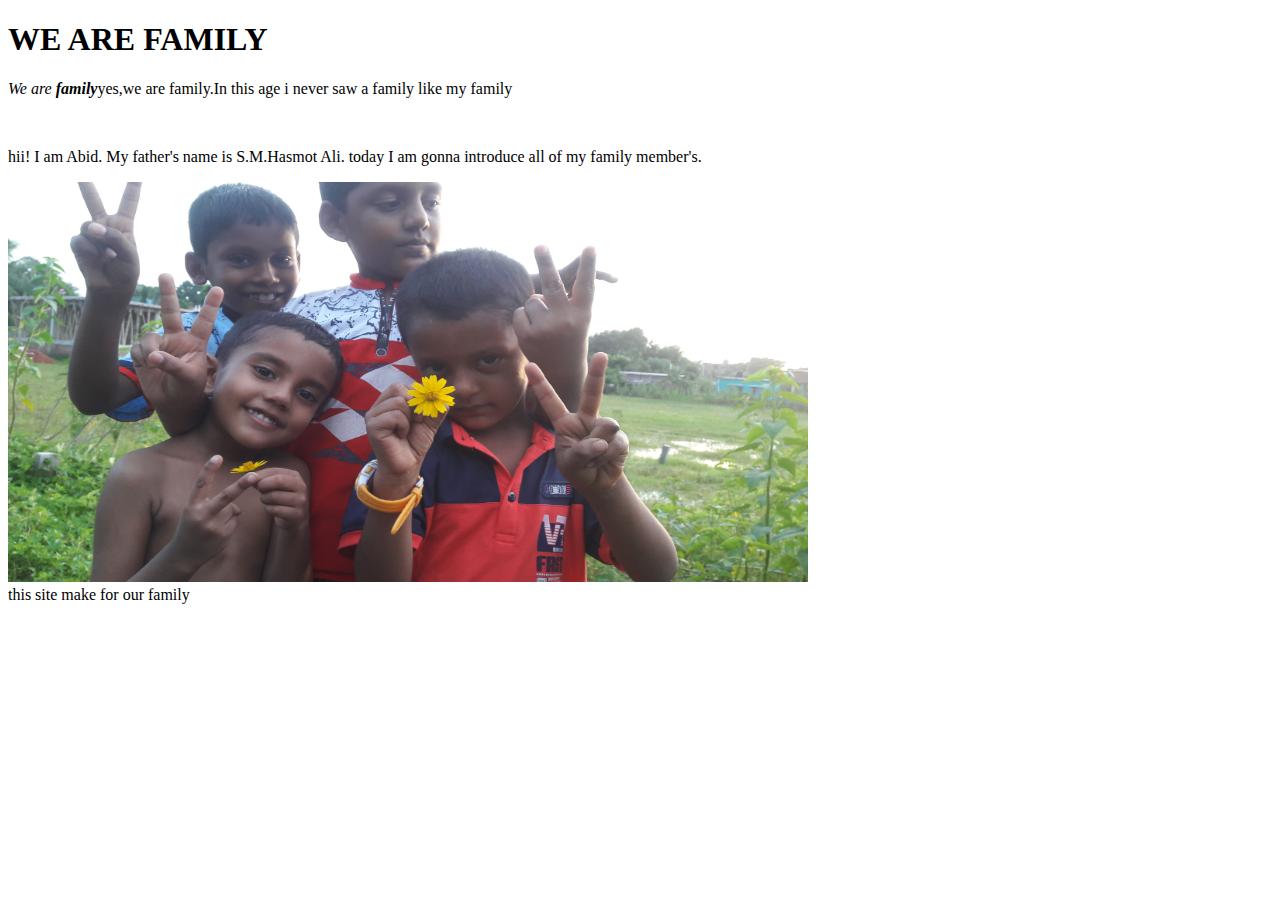
==== index.html @ 13cfa49f "family" ====
<!DOCTYPE html>
<html lang="en">
<head>
    <meta charset="UTF-8">
    <meta http-equiv="X-UA-Compatible" content="IE=edge">
    <meta name="viewport" content="width=device-width, initial-scale=1.0">
    <title>my first repogit init</title>
</head>
<body>
    <h1>WE ARE FAMILY</h1>
    <p><i>We are <b>family</b></i>yes,we are family.In this age i never saw a family like my family</p><br>
    <p id="f1">hii! I am Abid. My father's name is S.M.Hasmot Ali. today I am gonna introduce all of my family member's.</p>
    <img src="img/20190809_180935.jpg" width="800px" height="400px"/>
</body>
<footer>this site make for our family</footer>
</body>
</html>
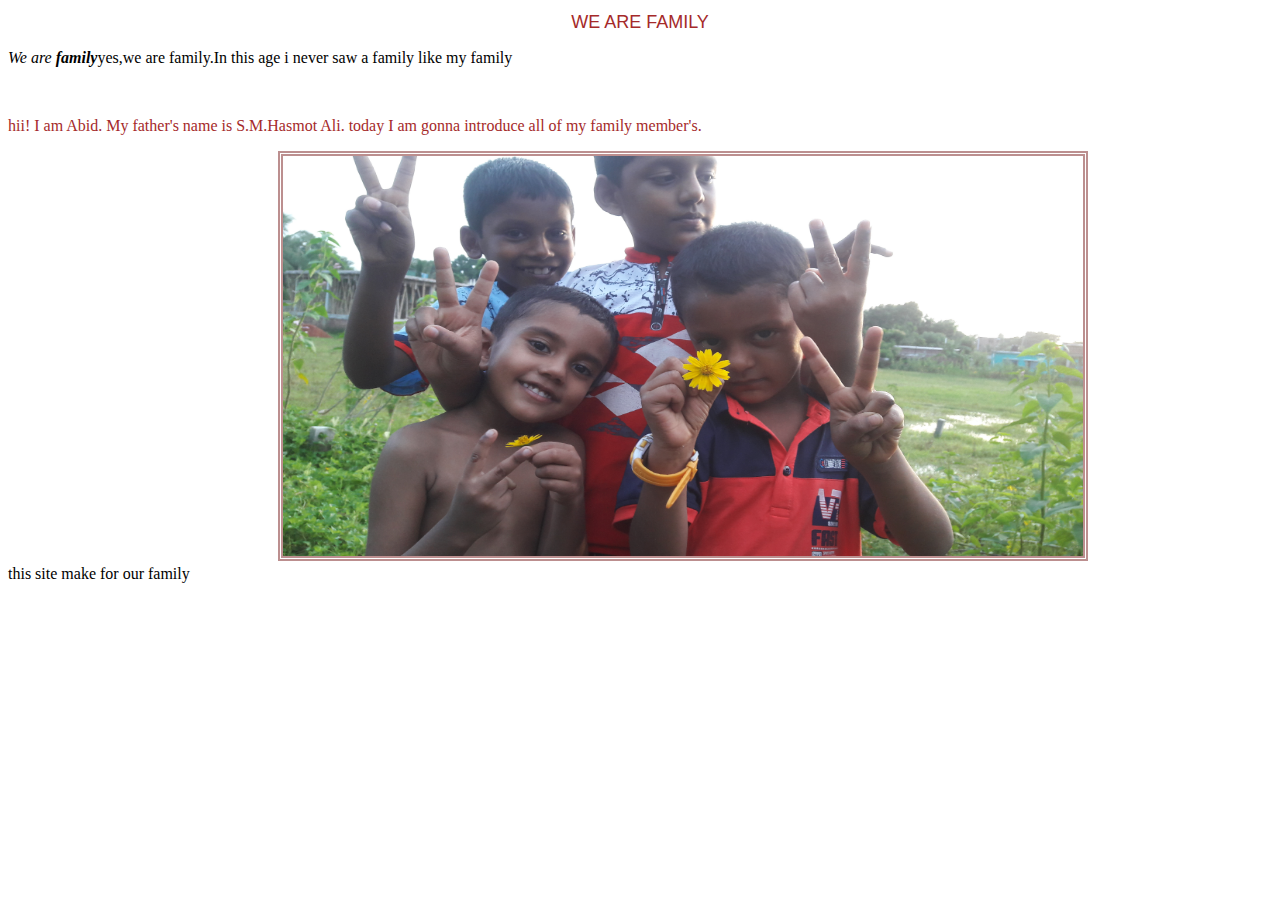
==== commit 2f73c23f: "css adding" ====
--- a/index.html
+++ b/index.html
@@ -5,6 +5,7 @@
     <meta http-equiv="X-UA-Compatible" content="IE=edge">
     <meta name="viewport" content="width=device-width, initial-scale=1.0">
     <title>my first repogit init</title>
+    <link rel="stylesheet" href="main.css">
 </head>
 <body>
     <h1>WE ARE FAMILY</h1>
--- a/main.css
+++ b/main.css
@@ -0,0 +1,15 @@
+h1{
+    text-align: center;
+    font-size: large;
+    color: brown;
+    font-family: 'Trebuchet MS', 'Lucida Sans Unicode', 'Lucida Grande', 'Lucida Sans', Arial, sans-serif;
+    font-weight: 500;
+}
+img{
+    margin-left: 270px;
+    border: 5px solid rosybrown;
+    border-style: double;
+}
+#f1{
+    color: brown;
+}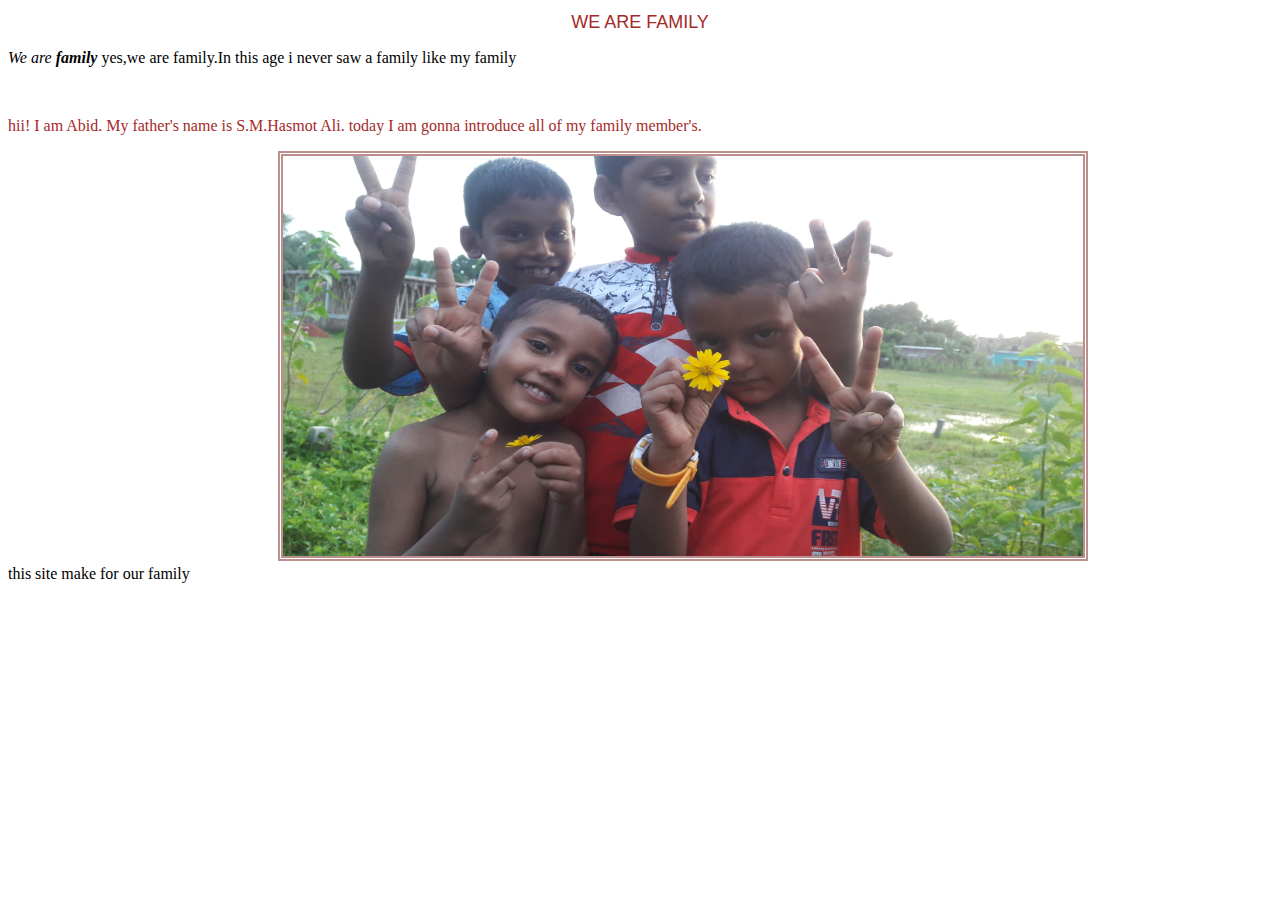
==== commit 58b162b7: "family plm" ====
--- a/index.html
+++ b/index.html
@@ -9,7 +9,7 @@
 </head>
 <body>
     <h1>WE ARE FAMILY</h1>
-    <p><i>We are <b>family</b></i>yes,we are family.In this age i never saw a family like my family</p><br>
+    <p><i>We are <b>family</b> </i> yes,we are family.In this age i never saw a family like my family</p><br>
     <p id="f1">hii! I am Abid. My father's name is S.M.Hasmot Ali. today I am gonna introduce all of my family member's.</p>
     <img src="img/20190809_180935.jpg" width="800px" height="400px"/>
 </body>
